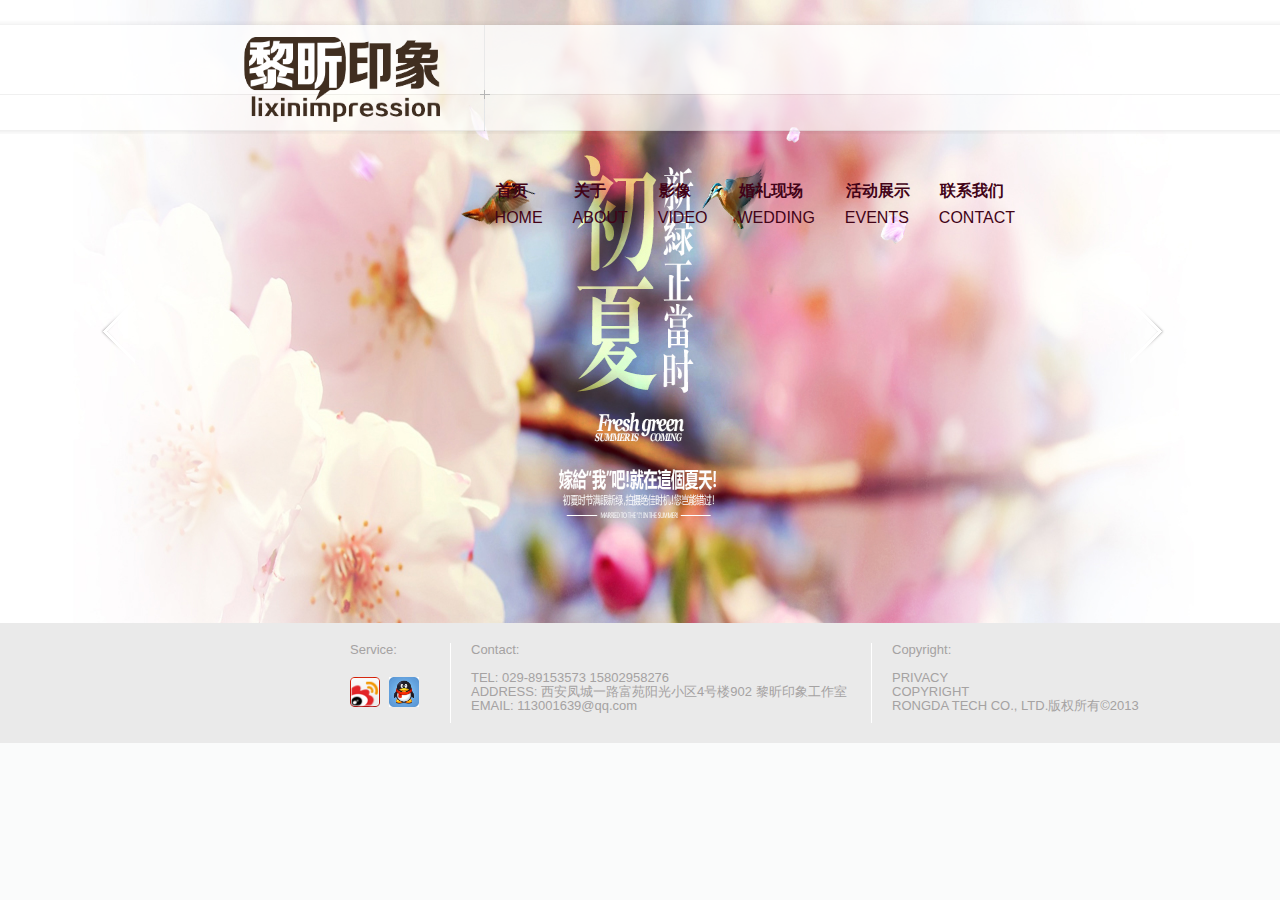
==== index.html @ 1b47d226 "lixin init." ====
<!doctype html>
<html>
<head>
  <meta charset="utf-8">
<meta name="description" content="黎昕印象（西安）婚庆设计公司">
<meta name="keywords" content="婚庆 设计 西安 黎昕">
  <title>黎昕印象</title>
  <link rel="stylesheet" href="main.css" />
  <link rel="stylesheet" href="slide.css" />
  <script type="text/javascript" src="jquery.min.js"></script>
</head>
<body>
	<div id="header">
		<div id="logo"></div>
		<ul class="nav">
			<li href="index.html" class="phover"><span>home</span><strong>首页</strong></li>
			<li href="about.html"><span>about</span><strong>关于</strong></li>
			<li href="video.html"><span>video</span><strong>影像</strong></li>
			<li href="wedding.html"><span>wedding</span><strong>婚礼现场</strong></li>
			<li href="events.html"><span>events</span><strong>活动展示</strong></li>
			<li href="contact.html"><span>contact</span><strong>联系我们</strong></li>
		</ul>
	</div>
	<div id="maskLayer">
	</div>
	<div id="menuline"></div>
	<div id="rotator">
		<a href="#" class="arrow left"></a>
        <div class="images">
            <div class="imageHolder">
                <img src="images/background4.jpg" alt="" />
            </div>
            <div class="imageHolder">
                <img src="images/background3.jpg" alt="" />
            </div>
            <div class="imageHolder">
                <img src="images/background2.jpg" alt="" />
            </div>
			<div class="imageHolder">
                <img src="images/background.jpg" alt="" />
            </div>
        </div>
        <a href="#" class="arrow right"></a>
	</div>

	<div id="footer">
		<div id="service" class="end">Service:<br>
			<a href="http://weibo.com/u/3571715382" target="_blank"><img src="images/weibo.png"></a>
			<a href="http://wpa.qq.com/msgrd?v=3&uin=113001639&site=qq&menu=yes" target="_blank"><img src="images/qq.jpeg"></a>
		</div>
		<div id="contact" class="end">Contact:<br><br>
			TEL: 029-89153573  15802958276<br>
			ADDRESS: 西安凤城一路富苑阳光小区4号楼902 黎昕印象工作室<br>
			EMAIL: 113001639@qq.com
		</div>
		<div id="copyright" class="end">Copyright:<br><br>
				PRIVACY<br>
				COPYRIGHT<br>
				RONGDA TECH CO., LTD.版权所有©2013<br>
				
		</div>
	</div>

<script>

function setMenuLine(){
	var nl = $(".nav .phover").offset().left;
	$("#menuline").css({"left":nl});
}

$('.nav li').mouseover(
	function(){
		$('.phover').removeClass('phover');
		$(this).addClass('phover');
		setMenuLine();
	}
)
$('.nav li').mouseout(
	function(){
		$(this).removeClass('phover');
	}
)
$('.nav li').click(
	function(){
		window.location.href =$(this).attr("href");
	}
)

$(document).ready(function(){
	setMenuLine();
	
    $('#rotator > a.arrow.left').click(function(e){
       e.preventDefault;
       var rotator = $('#rotator .images');
       rotator.children('.imageHolder').first().animate({marginLeft:"-=310px"}, function(){
          $(this).appendTo(rotator).removeAttr("style");
       });
    });
    $('#rotator > a.arrow.right').click(function(e){
       e.preventDefault;
       var rotator = $('#rotator .images');
      rotator.children('.imageHolder').last().prependTo(rotator).removeAttr("style").css("margin-left", "-310px").animate({marginLeft:"0"});
    });
});
</script>

</script>
</body>

</html>
---- main.css ----
body {
	margin: 0px;
	padding: 0px;
	overflow-x: hidden;
	background: rgb(250, 251, 251);
}

#header {
	height: 110px;
	width: 100%;
	margin: 0 auto;
	position: absolute;
	top: 20px;
	z-index: 101;
}

#maskLayer {
	height: 114px;
	width: 100%;
	margin: 0 auto;
	position: absolute;
	top: 20px;
	background: url(images/menu.png);
	z-index: 100;
	opacity: 0.8;
}

#menuline {
	position: absolute;
	background: url(images/menuline.gif);
	z-index: 1400;
	top: 25px;
	left: -22px;
	height: 106px;
	width: 10px;
}

#logo {
	height: 100%;
	width: 250px;
	background-image: url(images/logo.png);
	background-size: 440px 370px;
	background-repeat: no-repeat;
	background-position: -220px 17px;
	float: left;
	margin: 0 50px 0 220px;
}

.nav {
	height: 100%;
	float: right;
	margin: 0px 250px 0 50px;
	padding: 0px;
	font-size: 16px;
	text-transform: uppercase;
	font-family: Arial, Helvetica, sans-serif;
	color: rgb(66, 3, 23);
}

.nav li {
	list-style: none;
	float: left;
	height: 100%;
	padding-left: 15px;
	padding-right: 15px;
	position: relative;
}

.nav li span {
	position: relative;
	bottom: -79px;
}

.nav li strong {
	top: 51px;
	position: absolute;
	left: 16px;
/*	opacity: 0;*/
}

.active{
/*	color: rgb(207, 4, 4);*/
}

#content {
	width: 100%;
/*	border: 1px solid;*/
	top: 131px;
	position: relative;
}

#contactContent {
	background-image: url(images/about_background.jpg);
	opacity: 0.4;
	background-position: 23% 1%;
	background-repeat: no-repeat no-repeat;
	width: 100%;
	overflow: hidden;
	min-height: 623px;
	background-size: 110% 140%;
}

#aboutContent {
	background-image: url(images/contact_background.png);
	opacity: 0.9;
	background-position: 22% 90%;
	background-repeat: no-repeat no-repeat;
	width: 100%;
	overflow: hidden;
	min-height: 623px;
	background-size: 35% 73%;
}

#aboutText {
	position: absolute;
	top: 220px;
	left: 700px;
	z-index: 1000;
	height: 500px;
	width: 487px;
	-webkit-border-radius: 3px 3px 0 0;
	border-radius: 3px;
	font-family: 'Telex',sans-serif;
	font-size: 13px;
}

#contactText {
	position: absolute;
	top: 270px;
	left: 250px;
	z-index: 1000;
	height: 500px;
	width: 400px;
	-webkit-border-radius: 3px 3px 0 0;
	border-radius: 3px;
	font-family: 'Telex',sans-serif;
}

#contactNo {
	position: absolute;
	top: 200px;
	right:60px;
	width:300px;
}

#contactNo span {
	font-size: 20px;
	font-weight: bold;
	color: white;
	font-family: Verdana, Geneva, sans-serif;
	margin: 0 0 0 15px;
}

#contactNo img{
	height: 70px;
	width: 250px;
}


#content {
	background-image: url(images/pin_background.jpg);
	opacity: 1;
	background-position: 50% 0%;
	background-repeat: no-repeat no-repeat;
	width: 100%;
	overflow: hidden;
	min-height: 623px;
	background-size: 100% 100%;
}

#imageWrapper {
	background-image: url(images/background.jpg);
	opacity: 1;
	background-position: 50% 0%;
	background-repeat: no-repeat no-repeat;
	width: 100%;
	overflow: hidden;
	height: 623px;
}

#footer {
	padding: 20px 0px 0px 350px;
	background: #eaeaea;
	height: 100px;
	font-family: Verdana, Geneva, sans-serif;
	color: rgb(165, 162, 162);;
	font-size:13px;
	line-height:12px;
	font-weight:normal;
}

#footer img {
	padding: 20px 5px 0px 0px;
	height: 30px;
	width: 30px;
}

#footer .end{
	height: 80px;
	float: left;
	line-height: 14px;
}

#contact {
	width: 400px;
	border-right: 1px white solid;
	margin: 0 20px 0 0;
}

#service {
	width: 100px;
	border-right: 1px white solid;
	margin: 0 20px 0 0;
}

#copyright {
	width: 300px;
}
---- slide.css ----
#rotator{width:100%; min-height:623px; position:relative; overflow:hidden;}
        #rotator .images{width:100%; position:relative; z-index:1;}
        #rotator a.arrow{width:18px; height:41px; display:block; z-index:2; text-indent:-50000em; position:absolute; top:89px; background:#FFF;}
#rotator a.arrow.left{
		background: url(images/banner_prev.png) no-repeat;
		top: 300px;
		left: 100px;
		width: 50px;
		height: 80px;}
#rotator a.arrow.right{
		background: url(images/banner_next.png) no-repeat;
			top: 300px;
			right: 100px;
			width: 50px;
			height: 80px;
		}
        #rotator .images .imageHolder{width:100%; float:left; height:auto; position:relative;}
        #rotator  .images .imageHolder span {width:100%; margin: 10px; color:#FFF;  font-size:18px; position:absolute; top:0; left:0; z-index:4;}
        #rotator .images .imageHolder img{width:100%; height:623px; position:absolute; display:block; top:0; left:0; z-index:3;}
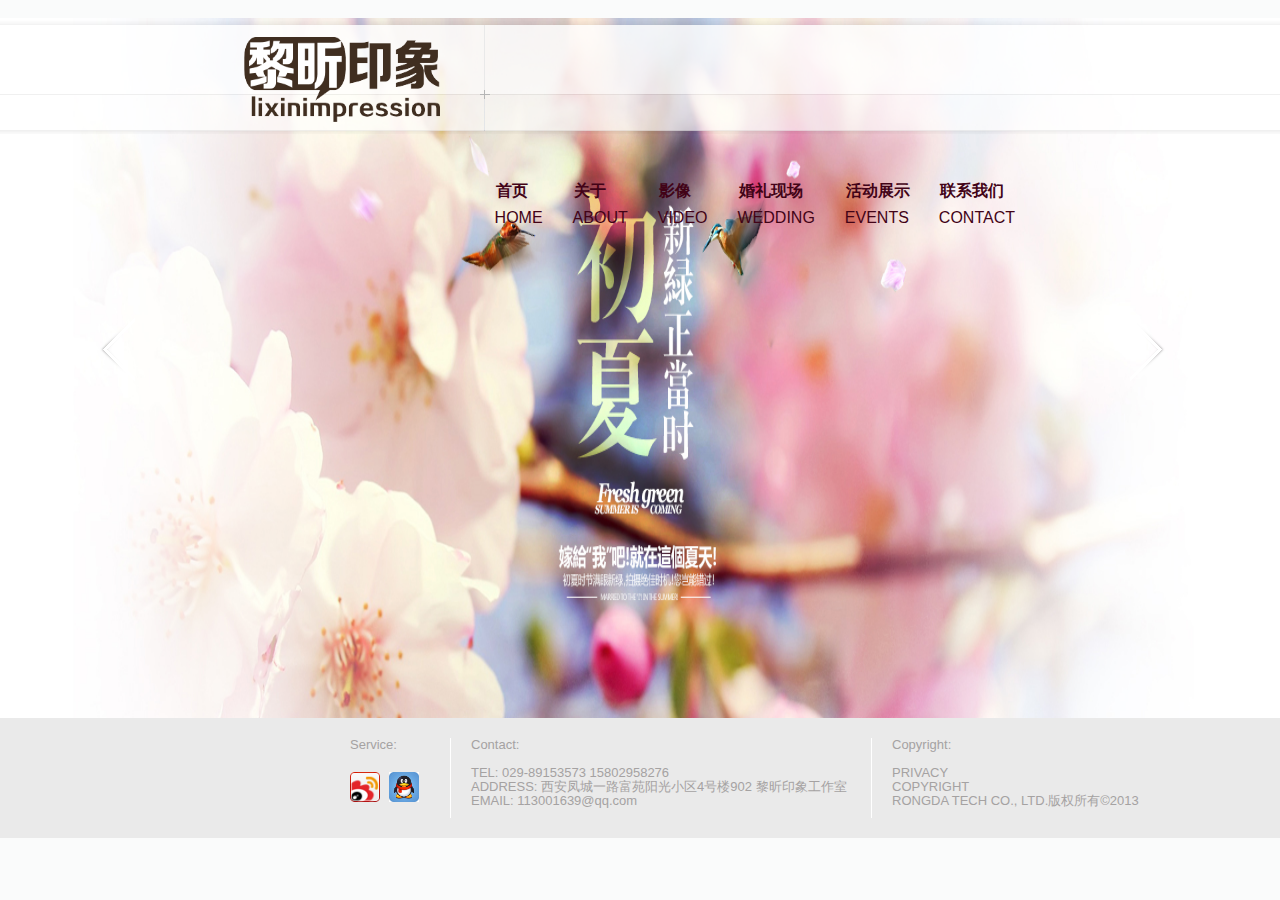
==== commit e6f3f61d: "music, update background images" ====
--- a/index.html
+++ b/index.html
@@ -21,12 +21,16 @@
 			<li href="contact.html"><span>contact</span><strong>联系我们</strong></li>
 		</ul>
 	</div>
+	<embed loop="true" src="morning.mp3" hidden="true" type="video/quicktime"></embed>
 	<div id="maskLayer">
 	</div>
 	<div id="menuline"></div>
 	<div id="rotator">
 		<a href="#" class="arrow left"></a>
         <div class="images">
+            <div class="imageHolder">
+                <img src="images/background5.jpg" alt="" />
+            </div>
             <div class="imageHolder">
                 <img src="images/background4.jpg" alt="" />
             </div>
@@ -37,7 +41,7 @@
                 <img src="images/background2.jpg" alt="" />
             </div>
 			<div class="imageHolder">
-                <img src="images/background.jpg" alt="" />
+                <img src="images/background1.jpg" alt="" />
             </div>
         </div>
         <a href="#" class="arrow right"></a>
--- a/main.css
+++ b/main.css
@@ -96,7 +96,7 @@
 	background-repeat: no-repeat no-repeat;
 	width: 100%;
 	overflow: hidden;
-	min-height: 623px;
+	min-height: 700px;
 	background-size: 110% 140%;
 }
 
@@ -107,7 +107,7 @@
 	background-repeat: no-repeat no-repeat;
 	width: 100%;
 	overflow: hidden;
-	min-height: 623px;
+	min-height: 700px;
 	background-size: 35% 73%;
 }
 
@@ -158,13 +158,13 @@
 
 
 #content {
-	background-image: url(images/pin_background.jpg);
+	background-image: url(images/page_background.jpg);
 	opacity: 1;
 	background-position: 50% 0%;
 	background-repeat: no-repeat no-repeat;
 	width: 100%;
 	overflow: hidden;
-	min-height: 623px;
+	min-height: 700px;
 	background-size: 100% 100%;
 }
 
@@ -175,7 +175,7 @@
 	background-repeat: no-repeat no-repeat;
 	width: 100%;
 	overflow: hidden;
-	height: 623px;
+	height: 700px;
 }
 
 #footer {
--- a/slide.css
+++ b/slide.css
@@ -1,4 +1,4 @@
-#rotator{width:100%; min-height:623px; position:relative; overflow:hidden;}
+#rotator{width:100%; min-height:700px; position:relative; overflow:hidden;}
         #rotator .images{width:100%; position:relative; z-index:1;}
         #rotator a.arrow{width:18px; height:41px; display:block; z-index:2; text-indent:-50000em; position:absolute; top:89px; background:#FFF;}
 #rotator a.arrow.left{
@@ -16,4 +16,4 @@
 		}
         #rotator .images .imageHolder{width:100%; float:left; height:auto; position:relative;}
         #rotator  .images .imageHolder span {width:100%; margin: 10px; color:#FFF;  font-size:18px; position:absolute; top:0; left:0; z-index:4;}
-        #rotator .images .imageHolder img{width:100%; height:623px; position:absolute; display:block; top:0; left:0; z-index:3;}+        #rotator .images .imageHolder img{width:100%; height:700px; position:absolute; display:block; top:0; left:0; z-index:3;}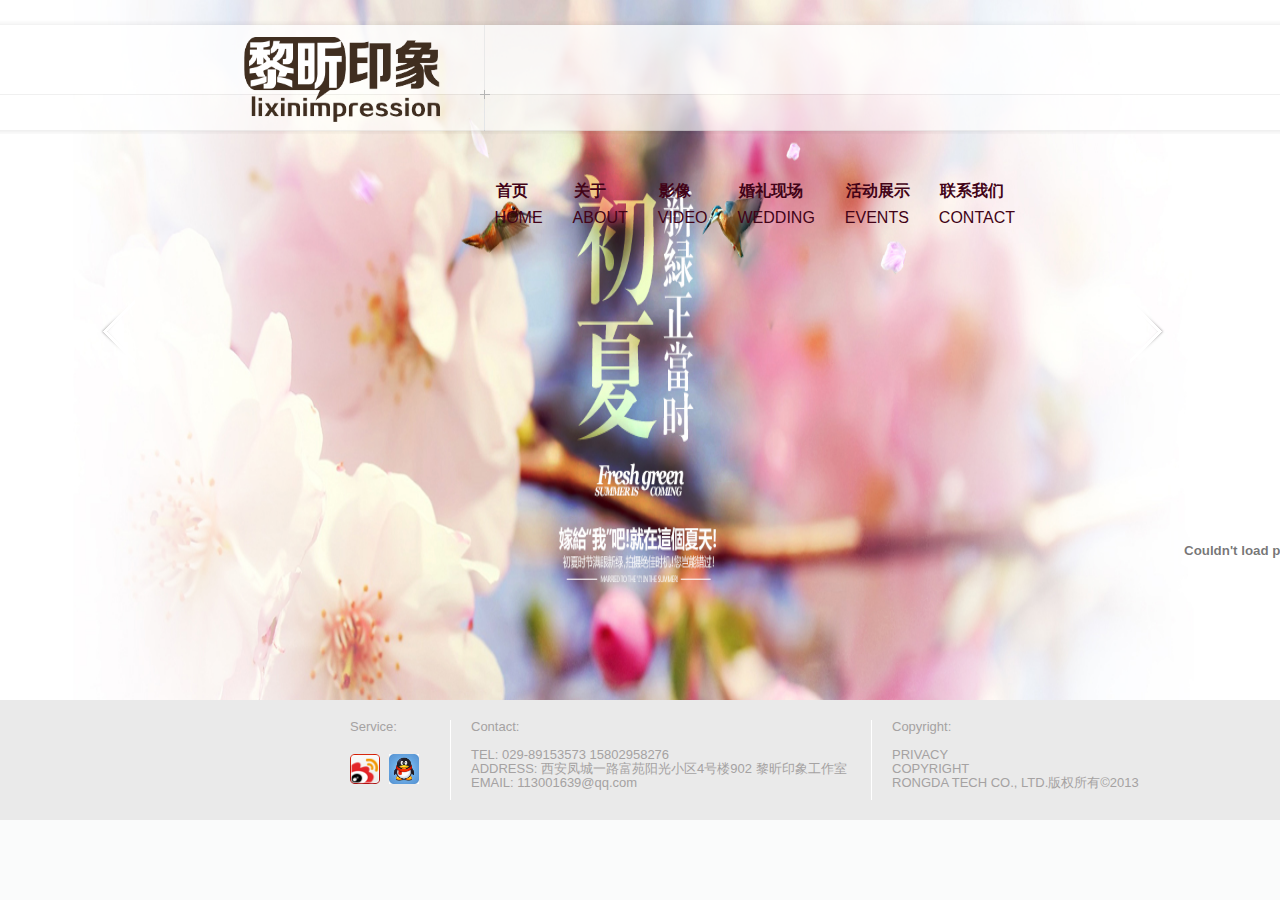
==== commit 9f0e1cd0: "add voideo" ====
--- a/index.html
+++ b/index.html
@@ -21,7 +21,7 @@
 			<li href="contact.html"><span>contact</span><strong>联系我们</strong></li>
 		</ul>
 	</div>
-	<embed loop="true" src="morning.mp3" hidden="true" type="video/quicktime"></embed>
+	<!-- <embed loop="true" src="morning.mp3" hidden="true" type="video/quicktime"></embed> -->
 	<div id="maskLayer">
 	</div>
 	<div id="menuline"></div>
@@ -63,6 +63,12 @@
 				RONGDA TECH CO., LTD.版权所有©2013<br>
 				
 		</div>
+	</div>
+	
+	<div id="coolVideo">
+	<embed type="application/x-shockwave-flash" src="http://static.youku.com/v/swf/qplayer.swf?winType=adshow&VideoIDS=XNTg1NDUwMzM2&isAutoPlay=false&ShowRelatedVideo=false" id="movie_player" name="movie_player" bgcolor="#FFFFFF" quality="high" wmode="transparent" allowfullscreen="true"
+	flashvars="isAutoPlay=true&ShowRelatedVideo=false"
+	pluginspage="http://www.macromedia.com/go/getflashplayer" width="500" height="300"></embed>
 	</div>
 
 <script>
--- a/main.css
+++ b/main.css
@@ -195,6 +195,13 @@
 	width: 30px;
 }
 
+#coolVideo {
+	position: absolute;
+	top:400px;
+	left:1000px;
+	z-index:1000;
+}
+
 #footer .end{
 	height: 80px;
 	float: left;
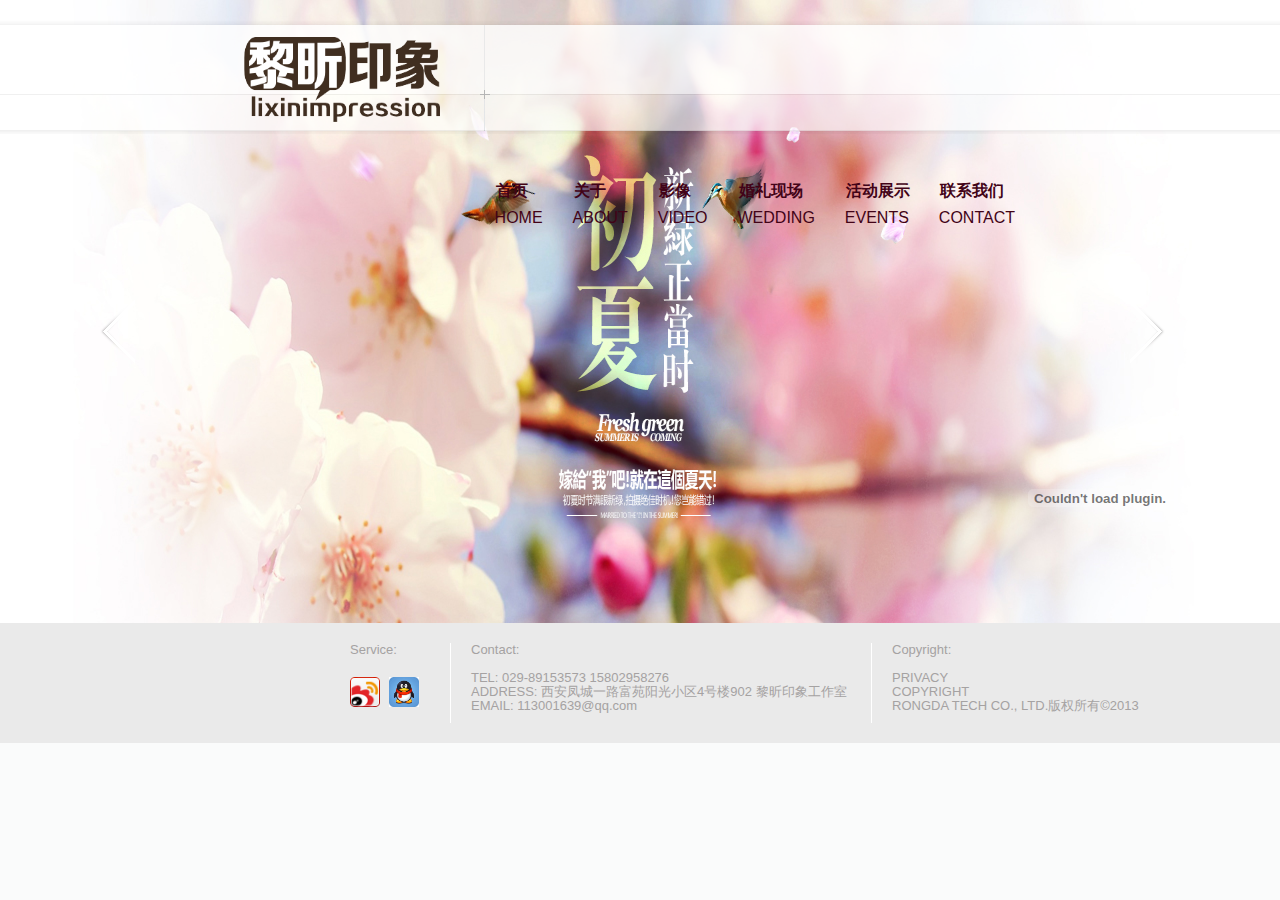
==== commit c87612ae: "adjust cool video posotion" ====
--- a/index.html
+++ b/index.html
@@ -68,7 +68,7 @@
 	<div id="coolVideo">
 	<embed type="application/x-shockwave-flash" src="http://static.youku.com/v/swf/qplayer.swf?winType=adshow&VideoIDS=XNTg1NDUwMzM2&isAutoPlay=false&ShowRelatedVideo=false" id="movie_player" name="movie_player" bgcolor="#FFFFFF" quality="high" wmode="transparent" allowfullscreen="true"
 	flashvars="isAutoPlay=true&ShowRelatedVideo=false"
-	pluginspage="http://www.macromedia.com/go/getflashplayer" width="500" height="300"></embed>
+	pluginspage="http://www.macromedia.com/go/getflashplayer" width="400" height="250"></embed>
 	</div>
 
 <script>
--- a/main.css
+++ b/main.css
@@ -197,8 +197,8 @@
 
 #coolVideo {
 	position: absolute;
-	top:400px;
-	left:1000px;
+	top:373px;
+	left:900px;
 	z-index:1000;
 }
 
--- a/slide.css
+++ b/slide.css
@@ -1,4 +1,4 @@
-#rotator{width:100%; min-height:700px; position:relative; overflow:hidden;}
+#rotator{width:100%; min-height:623px; position:relative; overflow:hidden;}
         #rotator .images{width:100%; position:relative; z-index:1;}
         #rotator a.arrow{width:18px; height:41px; display:block; z-index:2; text-indent:-50000em; position:absolute; top:89px; background:#FFF;}
 #rotator a.arrow.left{
@@ -16,4 +16,4 @@
 		}
         #rotator .images .imageHolder{width:100%; float:left; height:auto; position:relative;}
         #rotator  .images .imageHolder span {width:100%; margin: 10px; color:#FFF;  font-size:18px; position:absolute; top:0; left:0; z-index:4;}
-        #rotator .images .imageHolder img{width:100%; height:700px; position:absolute; display:block; top:0; left:0; z-index:3;}+        #rotator .images .imageHolder img{width:100%; height:623px; position:absolute; display:block; top:0; left:0; z-index:3;}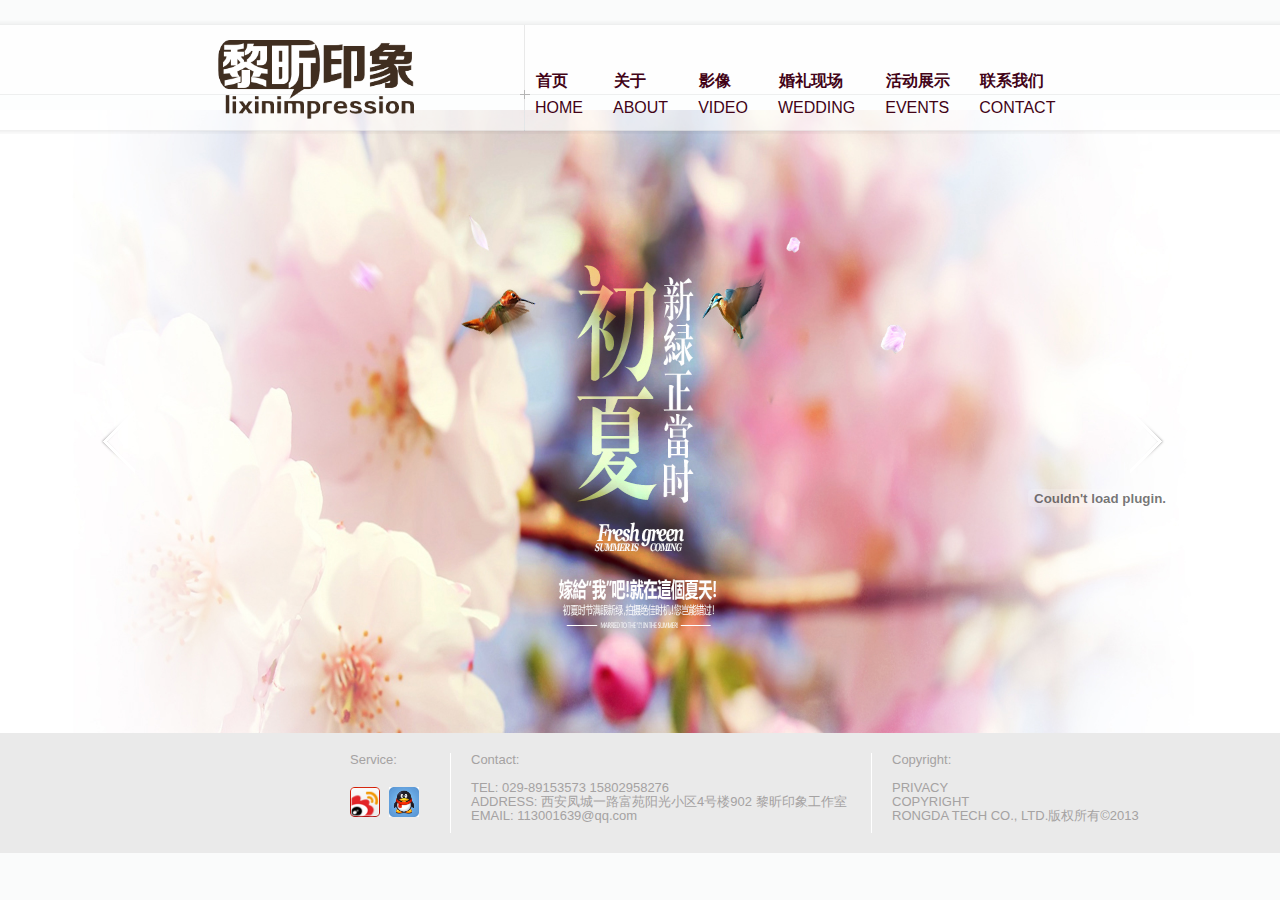
==== commit 06e73665: "set logo in img tag" ====
--- a/index.html
+++ b/index.html
@@ -11,7 +11,7 @@
 </head>
 <body>
 	<div id="header">
-		<div id="logo"></div>
+		<div id="logo"><img src="images/logo.png"></img></div>
 		<ul class="nav">
 			<li href="index.html" class="phover"><span>home</span><strong>首页</strong></li>
 			<li href="about.html"><span>about</span><strong>关于</strong></li>
--- a/main.css
+++ b/main.css
@@ -7,9 +7,9 @@
 
 #header {
 	height: 110px;
-	width: 100%;
+	width: 900px;
 	margin: 0 auto;
-	position: absolute;
+	position: relative;
 	top: 20px;
 	z-index: 101;
 }
@@ -38,18 +38,20 @@
 #logo {
 	height: 100%;
 	width: 250px;
-	background-image: url(images/logo.png);
-	background-size: 440px 370px;
-	background-repeat: no-repeat;
-	background-position: -220px 17px;
-	float: left;
-	margin: 0 50px 0 220px;
+	float: left;
+	margin: 0 50px 0 0px;
+	overflow: hidden;
+}
+
+#logo img {
+	margin: 20px -216px;
+	max-width: 440px;
 }
 
 .nav {
 	height: 100%;
-	float: right;
-	margin: 0px 250px 0 50px;
+	float: left;
+	margin: 0px auto 0 30px;
 	padding: 0px;
 	font-size: 16px;
 	text-transform: uppercase;
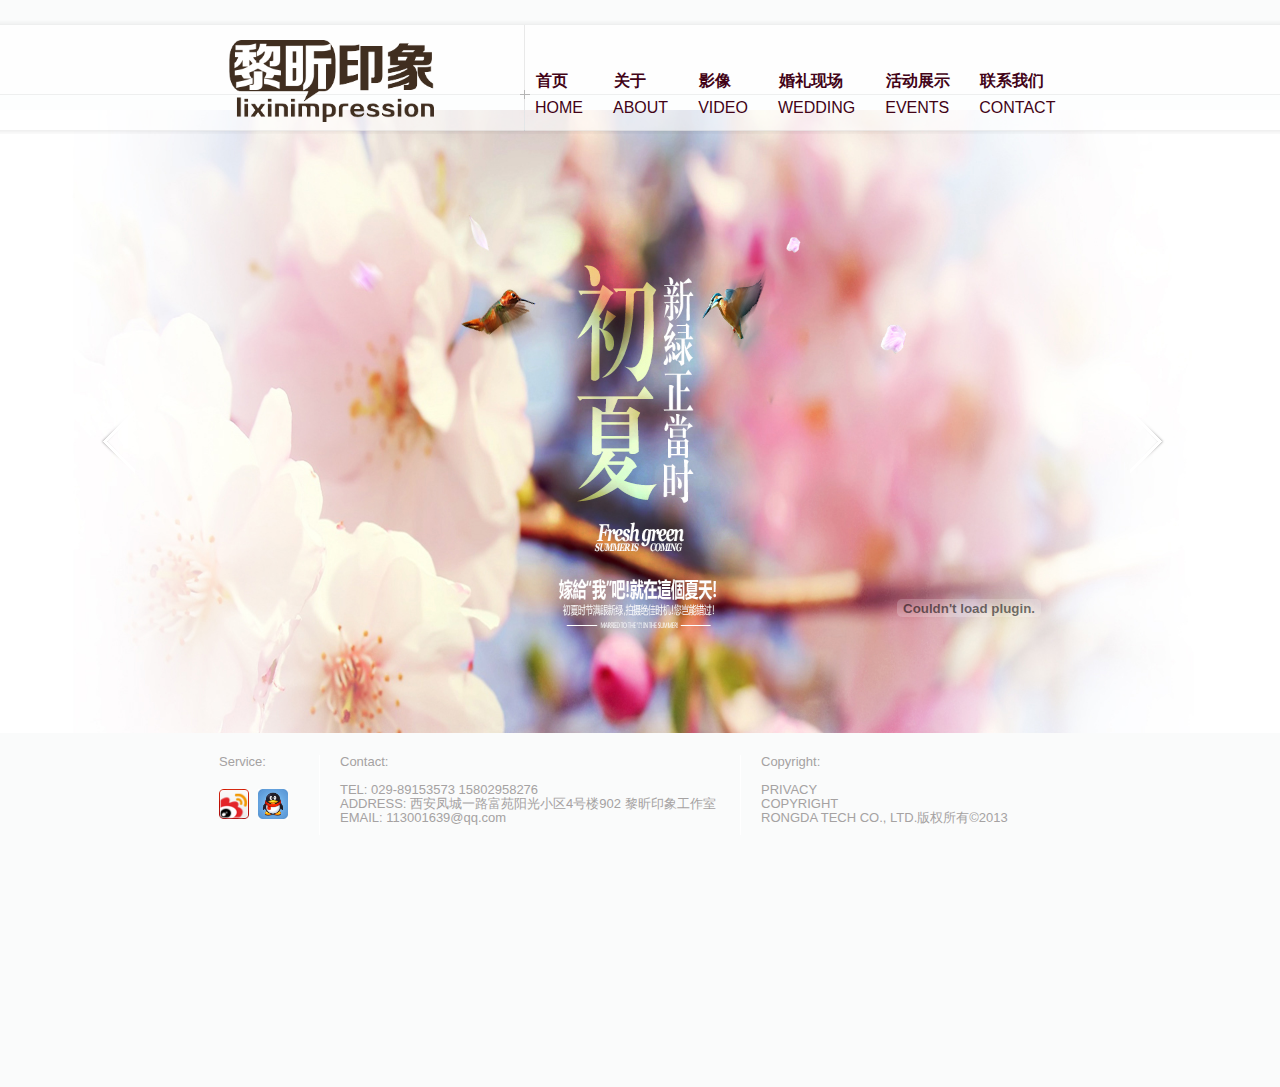
==== commit 88040c9e: "adjust video position" ====
--- a/index.html
+++ b/index.html
@@ -61,14 +61,12 @@
 				PRIVACY<br>
 				COPYRIGHT<br>
 				RONGDA TECH CO., LTD.版权所有©2013<br>
-				
 		</div>
-	</div>
-	
-	<div id="coolVideo">
-	<embed type="application/x-shockwave-flash" src="http://static.youku.com/v/swf/qplayer.swf?winType=adshow&VideoIDS=XNTg1NDUwMzM2&isAutoPlay=false&ShowRelatedVideo=false" id="movie_player" name="movie_player" bgcolor="#FFFFFF" quality="high" wmode="transparent" allowfullscreen="true"
-	flashvars="isAutoPlay=true&ShowRelatedVideo=false"
-	pluginspage="http://www.macromedia.com/go/getflashplayer" width="400" height="250"></embed>
+		<div id="coolVideo">
+		<embed type="application/x-shockwave-flash" src="http://static.youku.com/v/swf/qplayer.swf?winType=adshow&VideoIDS=XNTg1NDUwMzM2&isAutoPlay=false&ShowRelatedVideo=false" id="movie_player" name="movie_player" bgcolor="#FFFFFF" quality="high" wmode="transparent" allowfullscreen="true"
+		flashvars="isAutoPlay=true&ShowRelatedVideo=false"
+		pluginspage="http://www.macromedia.com/go/getflashplayer" width="400" height="250"></embed>
+		</div>
 	</div>
 
 <script>
--- a/main.css
+++ b/main.css
@@ -45,7 +45,7 @@
 
 #logo img {
 	margin: 20px -216px;
-	max-width: 440px;
+	max-width: 460px;
 }
 
 .nav {
@@ -181,14 +181,15 @@
 }
 
 #footer {
-	padding: 20px 0px 0px 350px;
-	background: #eaeaea;
+	overflow: visible;
 	height: 100px;
+	width: 842px;
+	margin: 22px auto 0px;
 	font-family: Verdana, Geneva, sans-serif;
-	color: rgb(165, 162, 162);;
-	font-size:13px;
-	line-height:12px;
-	font-weight:normal;
+	color: rgb(165, 162, 162);
+	font-size: 13px;
+	line-height: 12px;
+	font-weight: normal;
 }
 
 #footer img {
@@ -198,9 +199,10 @@
 }
 
 #coolVideo {
-	position: absolute;
-	top:373px;
-	left:900px;
+	position: relative;
+	float: left;
+	top: -352px;
+	left: 550px;
 	z-index:1000;
 }
 
